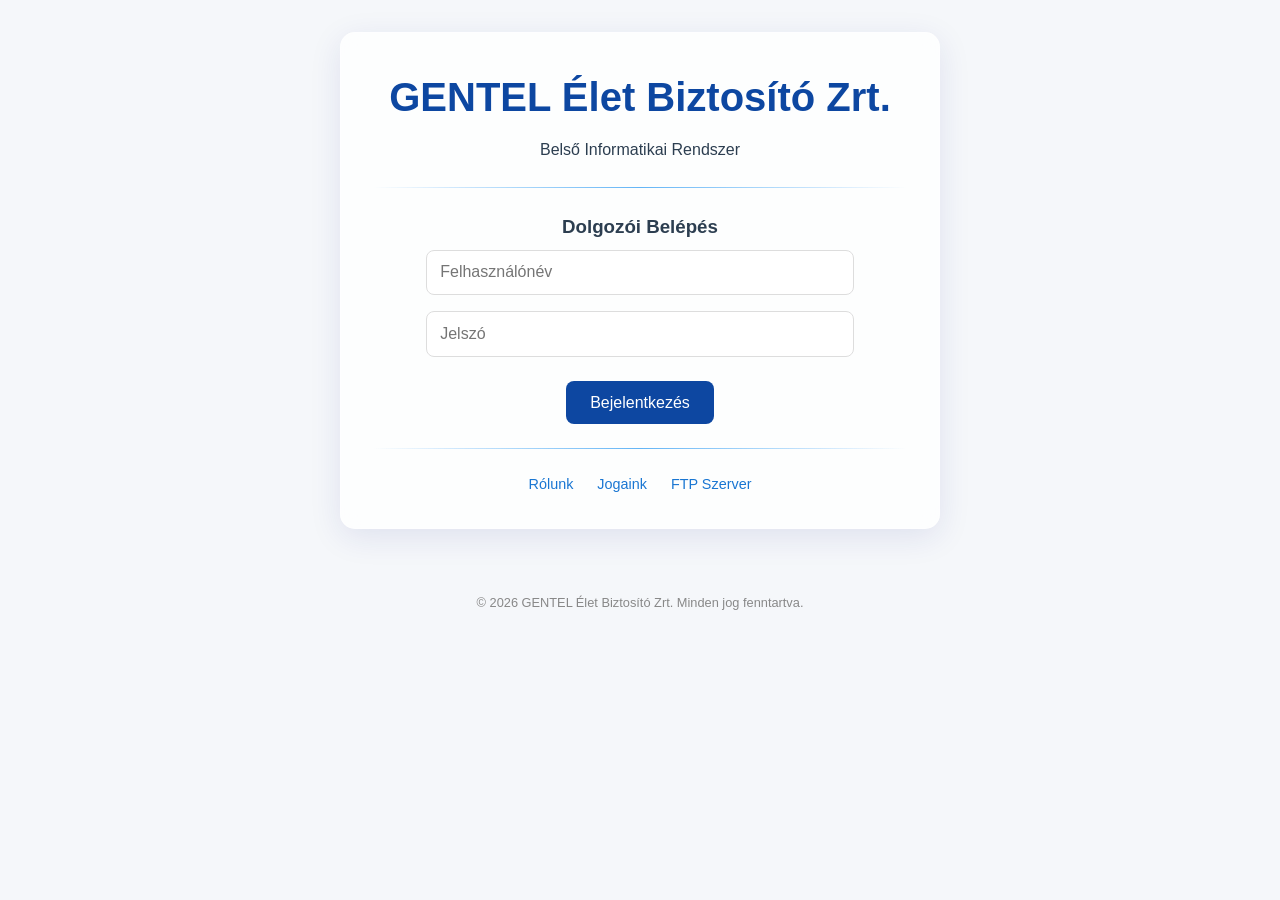
==== weboldal_belso/index.html @ c00d0835 "New Website, OSPF on cluster routers" ====
<!DOCTYPE html>
<html lang="hu">

<head>
    <meta charset="UTF-8">
    <meta name="viewport" content="width=device-width, initial-scale=1.0">
    <title>GENTEL Élet Biztosító Zrt. - Belső Portál</title>
    <link rel="stylesheet" href="style.css">
</head>

<body>

    <div class="container">
        <header>
            <h1>GENTEL Élet Biztosító Zrt.</h1>
            <p>Belső Informatikai Rendszer</p>
        </header>

        <hr>

        <div id="login-section">
            <h3>Dolgozói Belépés</h3>
            <input type="text" id="user" placeholder="Felhasználónév"><br>
            <input type="password" id="pass" placeholder="Jelszó"><br>
            <button onclick="login()">Bejelentkezés</button>
        </div>

        <div id="intranet-section" style="display:none;">
            <h3>Belső Portál</h3>
            <div class="card-grid">
                <div class="card">
                    <a href="internal/ugyfelek.html">Ügyféladatbázis</a>
                </div>
                <div class="card">
                    <a href="internal/kotvenyek.html">Kötvénykezelő</a>
                </div>
                <div class="card">
                    <a href="internal/karrendezes.html">Kárrendezési modul</a>
                </div>
            </div>
            <button onclick="logout()">Kijelentkezés</button>
        </div>

        <hr>

        <div class="quick-links">
            <a href='helloworld.html'>Rólunk</a>
            <a href='copyrights.html'>Jogaink</a>
            <a href='image.html'>FTP Szerver</a>
        </div>
    </div>

    <footer style="margin-top: 2rem; font-size: 0.8rem; color: #888;">
        &copy; 2026 GENTEL Élet Biztosító Zrt. Minden jog fenntartva.
    </footer>

    <script>
        function login() {
            document.getElementById('login-section').style.display = 'none';
            document.getElementById('intranet-section').style.display = 'block';
        }
        function logout() {
            document.getElementById('login-section').style.display = 'block';
            document.getElementById('intranet-section').style.display = 'none';
        }
    </script>

</body>

</html>
---- weboldal_belso/style.css ----
:root {
    --primary-color: #0d47a1;
    --secondary-color: #1976d2;
    --accent-color: #64b5f6;
    --bg-color: #f5f7fa;
    --text-color: #2c3e50;
    --glass-bg: rgba(255, 255, 255, 0.8);
    --glass-border: rgba(255, 255, 255, 0.2);
    --shadow: 0 8px 32px 0 rgba(31, 38, 135, 0.1);
}

* {
    box-sizing: border-box;
    margin: 0;
    padding: 0;
}

body {
    font-family: 'Inter', -apple-system, BlinkMacSystemFont, "Segoe UI", Roboto, Helvetica, Arial, sans-serif;
    background: var(--bg-color);
    color: var(--text-color);
    line-height: 1.6;
    display: flex;
    flex-direction: column;
    align-items: center;
    min-height: 100vh;
    padding: 2rem;
}

.container {
    background: var(--glass-bg);
    backdrop-filter: blur(10px);
    -webkit-backdrop-filter: blur(10px);
    border: 1px solid var(--glass-border);
    border-radius: 15px;
    padding: 2rem;
    width: 100%;
    max-width: 600px;
    box-shadow: var(--shadow);
    margin-bottom: 2rem;
    text-align: center;
}

header h1 {
    color: var(--primary-color);
    font-size: 2.5rem;
    margin-bottom: 0.5rem;
}

hr {
    border: 0;
    height: 1px;
    background: linear-gradient(to right, transparent, var(--accent-color), transparent);
    margin: 1.5rem 0;
}

a {
    color: var(--secondary-color);
    text-decoration: none;
    transition: color 0.3s ease;
}

a:hover {
    color: var(--primary-color);
}

ul {
    list-style: none;
    padding: 0;
}

li {
    margin: 1rem 0;
}

input {
    width: 80%;
    padding: 0.8rem;
    margin: 0.5rem 0;
    border: 1px solid #ddd;
    border-radius: 8px;
    font-size: 1rem;
    outline: none;
}

button {
    background: var(--primary-color);
    color: white;
    border: none;
    padding: 0.8rem 1.5rem;
    border-radius: 8px;
    cursor: pointer;
    font-size: 1rem;
    transition: background 0.3s ease, transform 0.2s ease;
    margin-top: 1rem;
}

button:hover {
    background: var(--secondary-color);
    transform: translateY(-2px);
}

#login-section, #intranet-section {
    width: 100%;
}

.card-grid {
    display: grid;
    grid-template-columns: 1fr;
    gap: 1rem;
}

@media (min-width: 480px) {
    .card-grid {
        grid-template-columns: 1fr 1fr;
    }
}

.quick-links {
    font-size: 0.9rem;
    color: #666;
}

.quick-links br {
    display: none;
}

.quick-links a {
    margin: 0 10px;
}
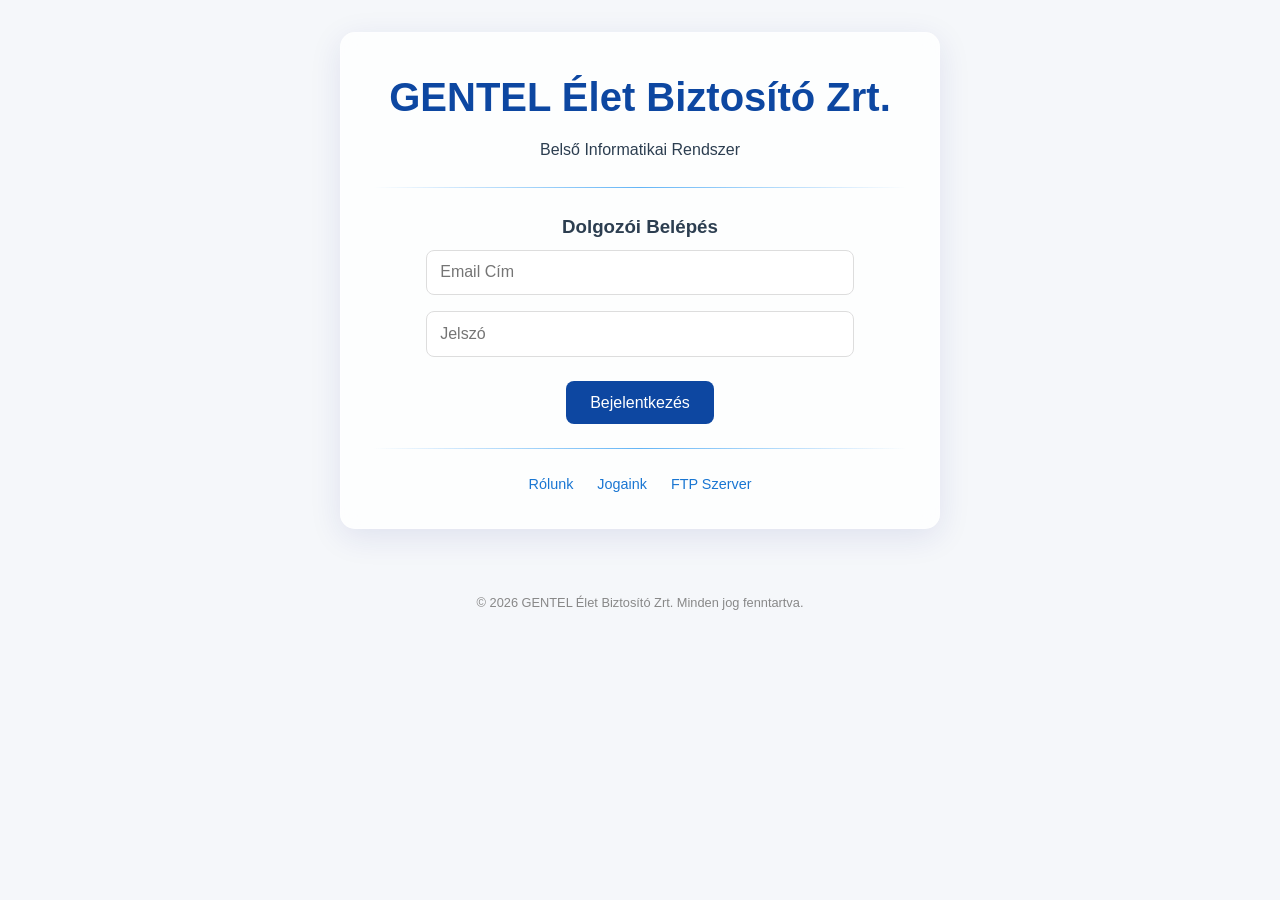
==== commit db950f69: "public-website made" ====
--- a/weboldal_belso/index.html
+++ b/weboldal_belso/index.html
@@ -20,7 +20,7 @@
 
         <div id="login-section">
             <h3>Dolgozói Belépés</h3>
-            <input type="text" id="user" placeholder="Felhasználónév"><br>
+            <input type="email" id="email" placeholder="Email Cím"><br>
             <input type="password" id="pass" placeholder="Jelszó"><br>
             <button onclick="login()">Bejelentkezés</button>
         </div>
@@ -54,16 +54,49 @@
         &copy; 2026 GENTEL Élet Biztosító Zrt. Minden jog fenntartva.
     </footer>
 
+
     <script>
-        function login() {
-            document.getElementById('login-section').style.display = 'none';
-            document.getElementById('intranet-section').style.display = 'block';
+        async function login() {
+            const userVal = document.getElementById('email').value;
+            const passVal = document.getElementById('pass').value;
+
+            try {
+                const response = await fetch('./dolgozok.json');
+                const data = await response.json();
+
+                // Ensure dolgozok is an array (handles case where JSON is { "Munkasok": [...] } or an object)
+                const dolgozok = Array.isArray(data) ? data : (data.Munkasok || Object.values(data));
+
+                const dolgozo = dolgozok.find(d => d.email === userVal && String(d.pass) === passVal);
+
+                if (dolgozo) {
+                    document.getElementById('login-section').style.display = 'none';
+                    document.getElementById('intranet-section').style.display = 'block';
+                    sessionStorage.setItem('user', JSON.stringify(dolgozo));
+                } else {
+                    alert('Hibás felhasználónév vagy jelszó!');
+                }
+            } catch (error) {
+                console.error('Hiba az adatok betöltésekor:', error);
+            }
         }
+
         function logout() {
+            sessionStorage.removeItem('user');
             document.getElementById('login-section').style.display = 'block';
             document.getElementById('intranet-section').style.display = 'none';
+            document.getElementById('user').value = '';
+            document.getElementById('pass').value = '';
         }
+
+        window.onload = () => {
+            if (sessionStorage.getItem('user')) {
+                document.getElementById('login-section').style.display = 'none';
+                document.getElementById('intranet-section').style.display = 'block';
+            }
+        };
     </script>
+
 
 </body>
 
